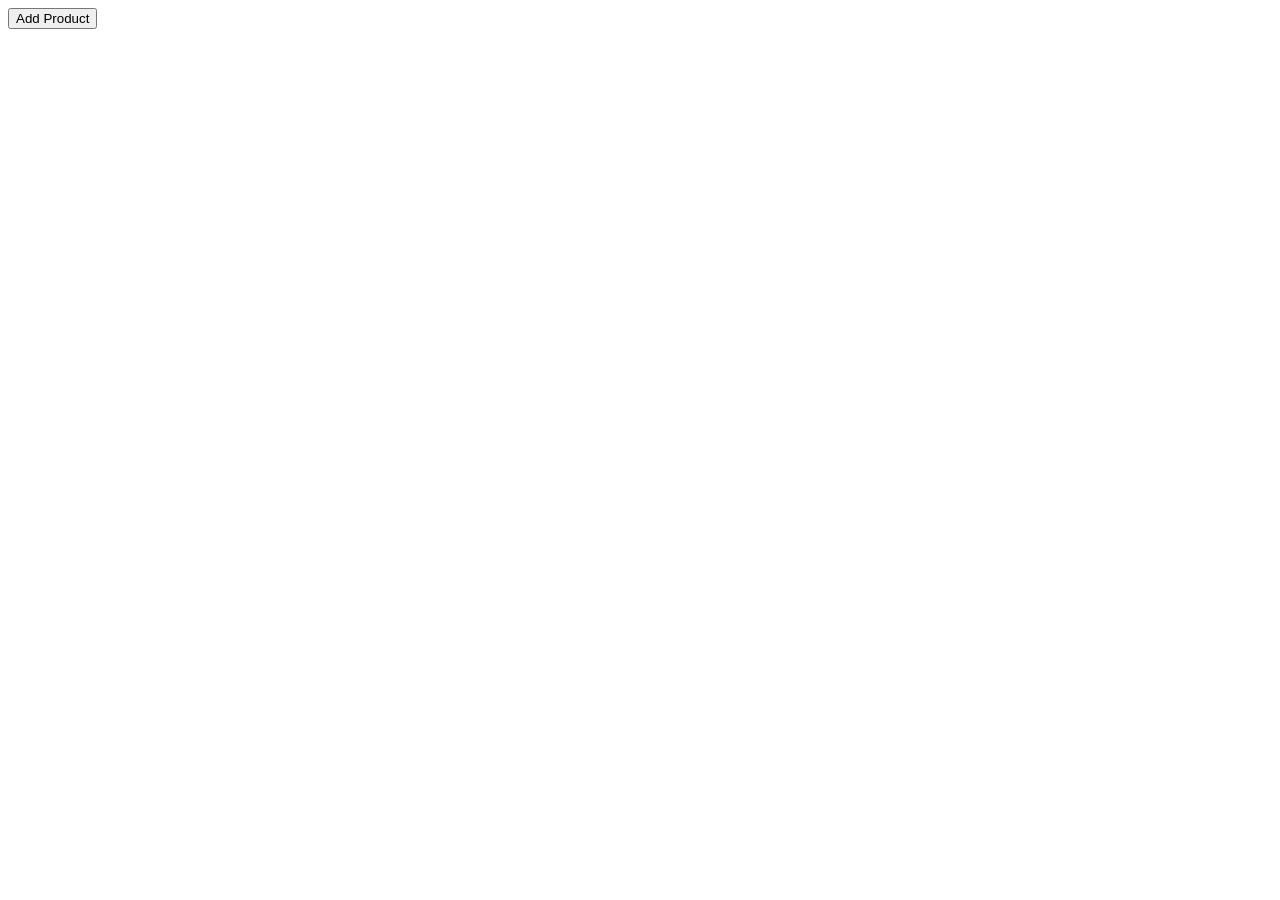
==== functions/task.html @ d487f322 "going cool" ====
<!DOCTYPE html>
<html lang="en">
<head>
    <meta charset="UTF-8">
    <meta http-equiv="X-UA-Compatible" content="IE=edge">
    <meta name="viewport" content="width=device-width, initial-scale=1.0">
    <title>Document</title>
    <style>
        #xiomi{
            display: none;
        }
            .mobile-container{
            height: 320px;
            width: 220px;
            border: 1px solid gray;
            display: inline-block;
            margin-left:4px ;
            text-align: center;
            margin-left: 20px;
            margin-top: 15px;
        }
     
        .bottom-container{
            height:35px ;
        }
        .bottom-container:hover{
            background-color: black;
        }
        .button{
            height: 100%;
            width: 100%;
            border: 0;
            border-top: 1px solid gray;
        }
        .button:hover{
            background-color: rgb(155, 155, 163);
        }
        .offer{
            text-align: left;
            background-color: green;
            height: 40px;
            width: 40px;
            position: absolute;
            color: white;
        }
        .spec{
            font-size: 10px;
        }
    </style>
</head>
<body>
    <button onclick="phone()">Add Product</button>
  
    <div id="xiomi">
        <div class="mobile-container">
            <div class="offer">91% <div class="spec">SPEC CORE</div> </div>
                <img src="./pnone.png" alt="inside " height="180px" width="90%">
                <h4> Xiaomi Redmi  A25</h4>
                <span style="font-size:20px ;color: orange;">GB.190,99</span>
                <span style="font-size:13px ;">(Expected)</span>
                <br><br>
                <div class="bottom-container">
                    <button class="button">View Details</button>
                </div>
        </div>
    </div>
    
        <script>
         
        function phone(){
            let phone = document.getElementById('xiomi')
            phone.innerHTML += phone.innerHTML
            phone.style.display = 'inline-block'
        }
     


        </script>
</body>
</html>
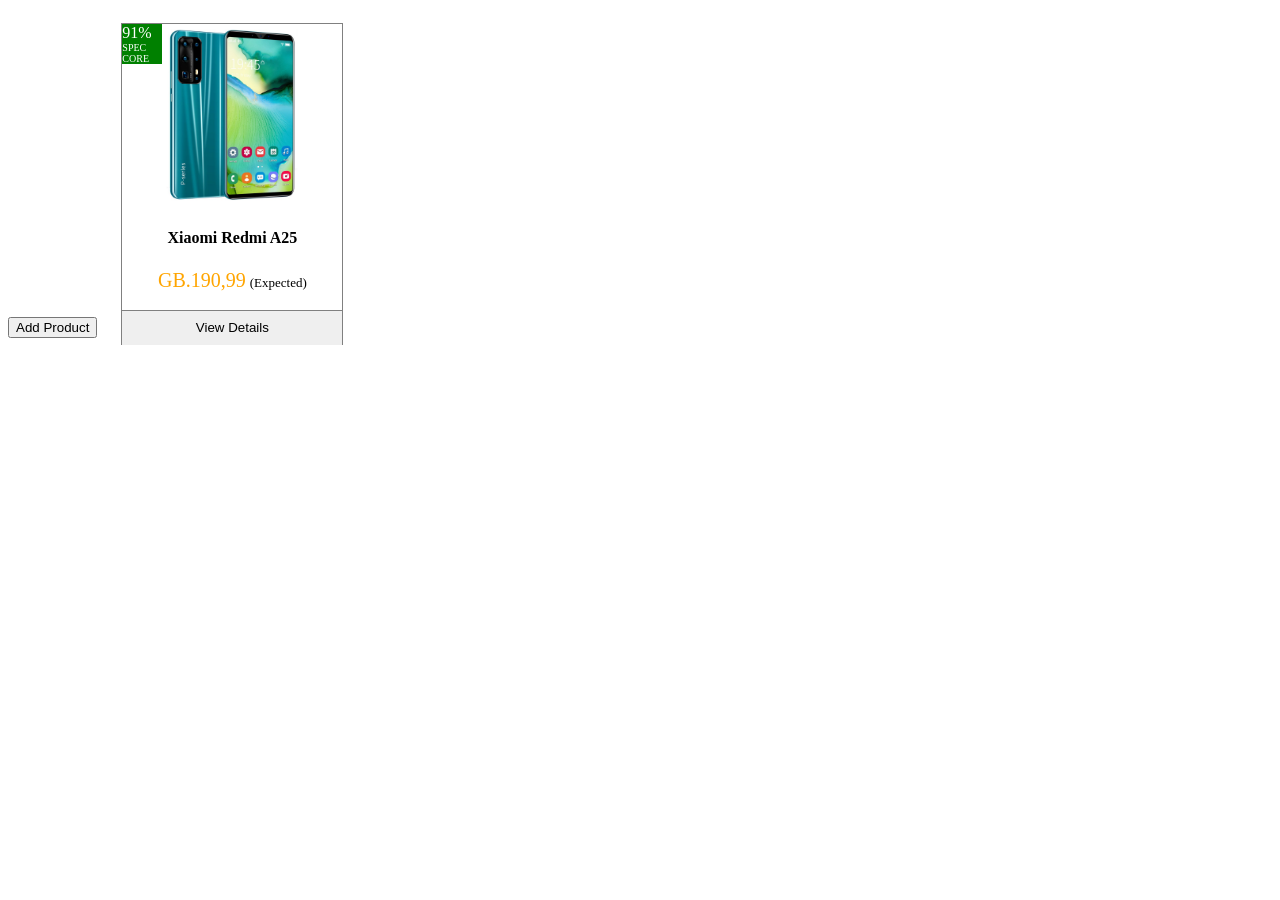
==== commit afb4d858: "good" ====
--- a/functions/task.html
+++ b/functions/task.html
@@ -6,9 +6,7 @@
     <meta name="viewport" content="width=device-width, initial-scale=1.0">
     <title>Document</title>
     <style>
-        #xiomi{
-            display: none;
-        }
+       
             .mobile-container{
             height: 320px;
             width: 220px;
@@ -51,7 +49,6 @@
 <body>
     <button onclick="phone()">Add Product</button>
   
-    <div id="xiomi">
         <div class="mobile-container">
             <div class="offer">91% <div class="spec">SPEC CORE</div> </div>
                 <img src="./pnone.png" alt="inside " height="180px" width="90%">
@@ -63,14 +60,24 @@
                     <button class="button">View Details</button>
                 </div>
         </div>
-    </div>
     
+    <div id="xiomi"></div>
         <script>
          
         function phone(){
             let phone = document.getElementById('xiomi')
-            phone.innerHTML += phone.innerHTML
-            phone.style.display = 'inline-block'
+            
+
+ 
+                
+               
+                
+                
+                
+                    
+               
+
+           
         }
      
 
